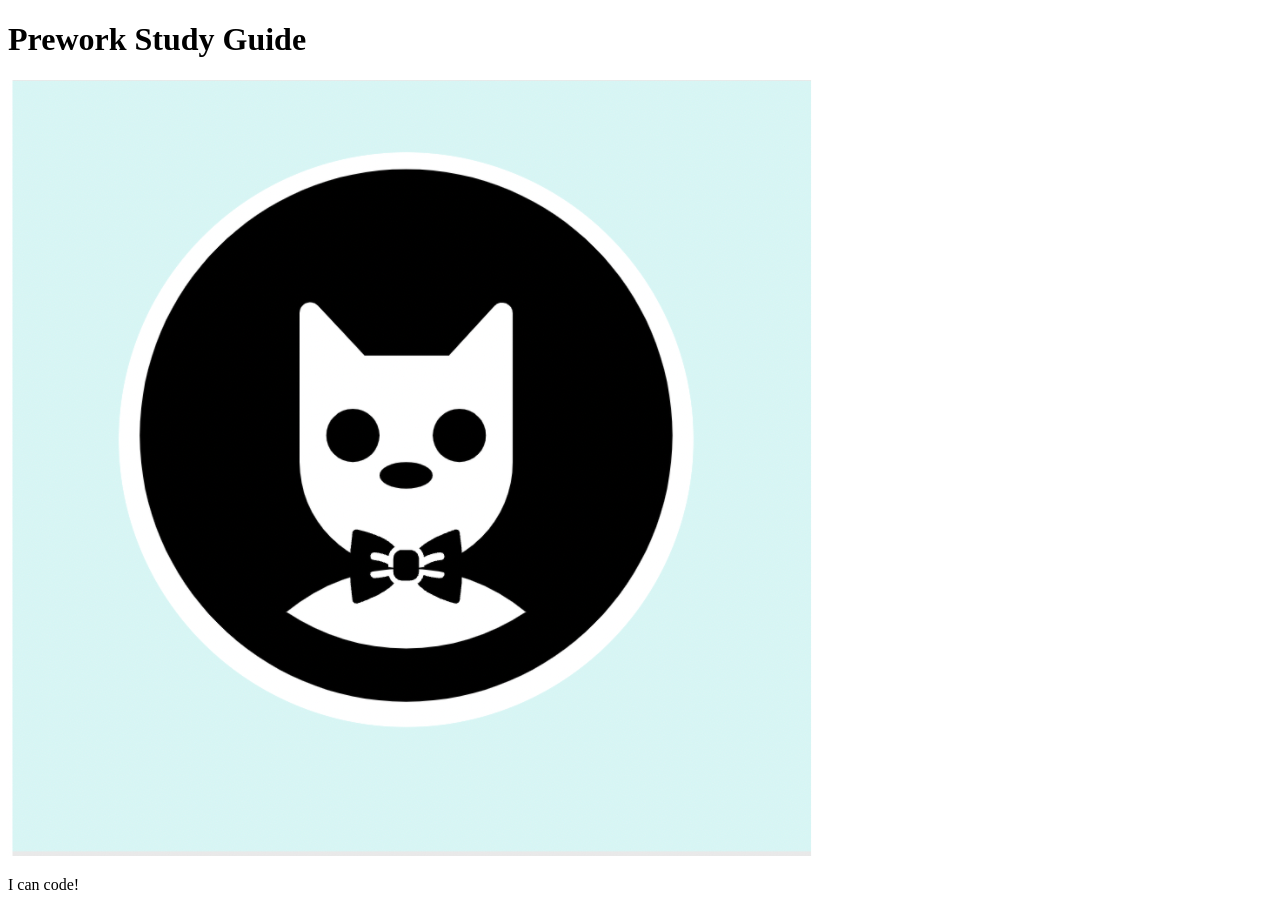
==== Cprework-study-guide/prework-study-guide/index.html @ 7154207c "added asset" ====
<!DOCTYPE html>
<html lang="en">
  <head>
    <meta charset="UTF-8" />
    <meta http-equiv="X-UA-Compatible" content="IE=edge" />
    <meta name="viewport" content="width=device-width, initial-scale=1.0" />
    <title>Prework Study Guide</title>
  </head>
  <body>
    <header id="top">
      <h1>Prework Study Guide</h1>
      <img src="./assets/bowtie-cat.png" alt="Profile image of cat wearing a bow tie." />
    </header>
    <main>
      <!-- Student code goes here -->
    </main>

    <footer>
      <p>I can code!</p>
    </footer>
  </body>
</html>
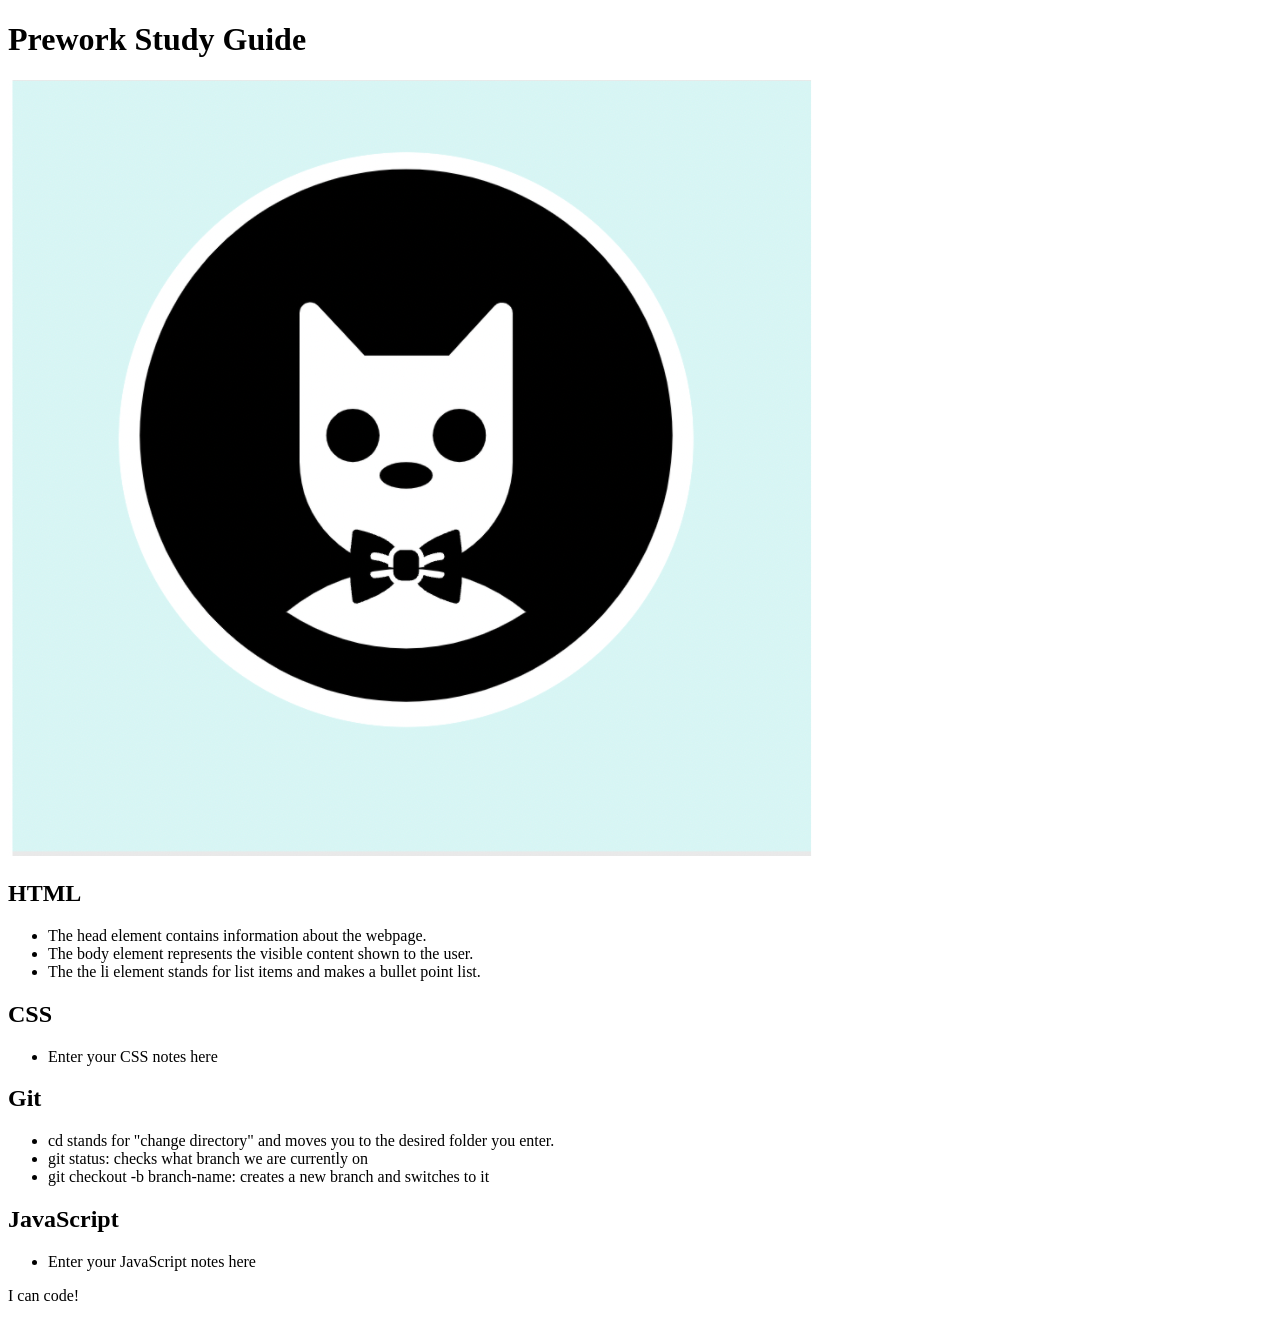
==== commit 114a3469: "added code to HTML file" ====
--- a/Cprework-study-guide/prework-study-guide/index.html
+++ b/Cprework-study-guide/prework-study-guide/index.html
@@ -7,12 +7,42 @@
     <title>Prework Study Guide</title>
   </head>
   <body>
-    <header id="top">
+    <header id="header">
       <h1>Prework Study Guide</h1>
       <img src="./assets/bowtie-cat.png" alt="Profile image of cat wearing a bow tie." />
     </header>
     <main>
-      <!-- Student code goes here -->
+      <section class="card" id="html-section">
+        <h2>HTML</h2>
+        <ul>
+          <li>The head element contains information about the webpage.</li>
+          <li>The body element represents the visible content shown to the user.</li>
+          <li>The the li element stands for list items and makes a bullet point list.</li>
+        </ul>
+      </section>
+   
+      <section class="card" id="css-section">
+        <h2>CSS</h2>
+        <ul>
+          <li>Enter your CSS notes here</li>
+        </ul>
+      </section>
+   
+      <section class="card" id="git-section">
+        <h2>Git</h2>
+        <ul>
+          <li>cd stands for "change directory" and moves you to the desired folder you enter.</li>
+          <li>git status: checks what branch we are currently on</li>
+          <li>git checkout -b branch-name: creates a new branch and switches to it</li>
+        </ul>
+      </section>
+   
+      <section class="card" id="javascript-section">
+        <h2>JavaScript</h2>
+        <ul>
+          <li>Enter your JavaScript notes here</li>
+        </ul>
+      </section>
     </main>
 
     <footer>
